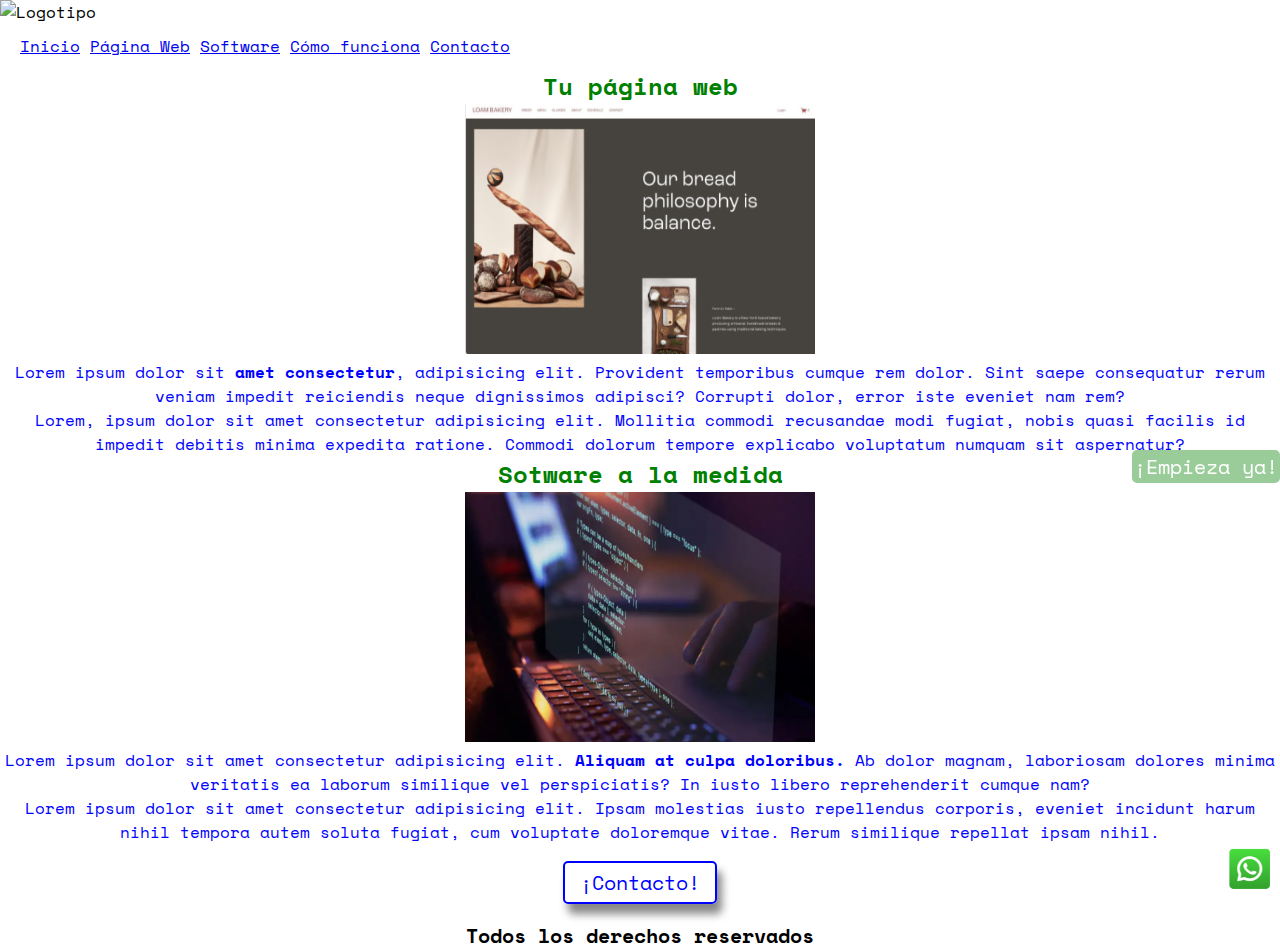
==== index.html @ 1fc6d666 "copia de entrega1" ====
<!DOCTYPE html>
<html lang="en">
<head>
    <meta charset="UTF-8">
    <meta name="viewport" content="width=device-width, initial-scale=1.0">
    <link rel="stylesheet" href="css/style.css">
    <!-- Googel Font: Space mono -->
    <link rel="preconnect" href="https://fonts.googleapis.com">
    <link rel="preconnect" href="https://fonts.gstatic.com" crossorigin>
    <link href="https://fonts.googleapis.com/css2?family=Space+Mono:ital,wght@0,400;0,700;1,400;1,700&display=swap" rel="stylesheet">
    <title>Home</title>
</head>
<body>
    <header>
        <!-- Logo -->
        <img class="logo" src="img/Logo.png" alt="Logotipo">
        <nav>
            <ul>
                <li><a href="index.html">Inicio</a></li>
                <li><a href="pages/web.html">Página Web</a></li>
                <li><a href="pages/software.html">Software</a></li>
                <li><a href="pages/proceso.html">Cómo funciona</a></li>
                <li><a href="pages/contacto.html">Contacto</a></li>
            </ul>
        </nav>
    </header>
    <br>
    <main>
        <section class="columna";>
            <h2>Tu página web</h2>
            <img class="productimg" src="img/web.png" alt="Imagen página web">
            <p>Lorem ipsum dolor sit <span>amet consectetur</span>, adipisicing elit. Provident temporibus cumque rem dolor. Sint saepe consequatur rerum veniam impedit reiciendis neque dignissimos adipisci? Corrupti dolor, error iste eveniet nam rem?</p>
            <p>Lorem, ipsum dolor sit amet consectetur adipisicing elit. Mollitia commodi recusandae modi fugiat, nobis quasi facilis id impedit debitis minima expedita ratione. Commodi dolorum tempore explicabo voluptatum numquam sit aspernatur?</p>
        </section> 
        <section>
            <h2>Sotware a la medida</h2>
            <img class="productimg" src="img/software.png" alt="Imagen software a la medida">
            <p>Lorem ipsum dolor sit amet consectetur adipisicing elit. <span>Aliquam at culpa doloribus.</span> Ab dolor magnam, laboriosam dolores minima veritatis ea laborum similique vel perspiciatis? In iusto libero reprehenderit cumque nam?</p>
            <p>Lorem ipsum dolor sit amet consectetur adipisicing elit. Ipsam molestias iusto repellendus corporis, eveniet incidunt harum nihil tempora autem soluta fugiat, cum voluptate doloremque vitae. Rerum similique repellat ipsam nihil.</p>
        </section>
        <br>
        <a class="lbutton" href="pages.contacto.html">¡Contacto!</a>
        <a id="call2act" href="pages/contacto.html">¡Empieza ya!</a>
        <a href="pages/contacto.html"><img id="walogo" src="img/wa.png" alt="Logo What's app"></a>
    </main>
    <br>
    <footer>Todos los derechos reservados</footer>
</body>
</html>
---- css/style.css ----
/* Reset de CSS */

* {
    margin: 0;
    padding: 0;
    box-sizing: border-box;
    font-family: "Space Mono", monospace;;
}

/* Menu navegación */

.logo {
    width: 300px;
    height: 100px;
}

header nav ul {
    list-style: none;
}

header nav ul {
    padding: 10px;
}

header nav ul li {
    padding-left: 10px;
    float: left;
}


/* estilos de main */
main {
    text-align: center;
    color: blue;
}

h2{
    color: green;
}

span {
    font-weight: bold;
}

.productimg {
    width: 350px;
    height: 250px;
}

.checklist {
    text-align: left;
    color:rgb(0, 94, 255);
}

.imgproceso{
    width: 70%;
}

form input, form textarea, form select {
    border: solid 2px gray;
    border-radius: 5px;
}

/* botón */
.lbutton {
    background-color: white;
    color: blue;
    text-decoration: none;
    border: 2px solid blue;
    border-radius: 5px;
    padding: 5px 15px;
    text-align: center;
    font-size: 20px;
    transition-duration: 0.4s;
    box-shadow: 5px 10px 8px #888888;
}

.lbutton:hover {
    background-color: blue;
    color: white;
}


#call2act {
    background-color: green;
    color: white;
    text-decoration: none;
    border: 2px solid green;
    border-radius: 5px;
    text-align: center;
    font-size: 20px;
    transition-duration: 0.4s;
    position: fixed;
    right: 0px;
    top: 50%;
    opacity: .4;
}

#call2act:hover {
    background-color: white;
    color: green;
    opacity: 1;
}

/* boton What's App */
#walogo {
    position: fixed;
    bottom: 5px;
    right: 5px;
    width: 50px;
    height: 50px;
}

footer {
    text-align: center;
    font-size: 20px;
    font-weight: bold;
}
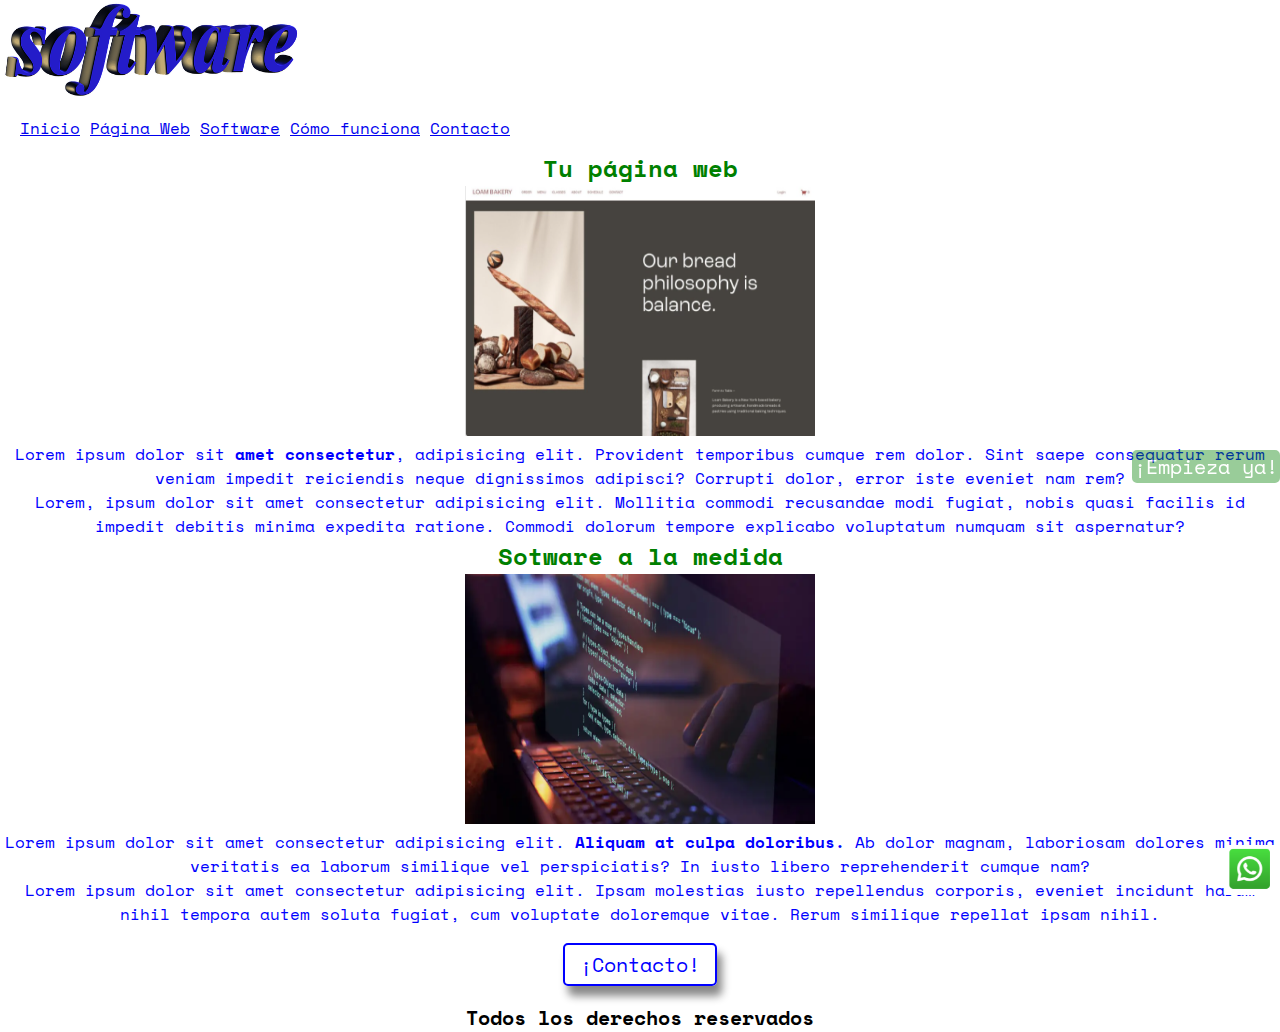
==== commit f7b95555: "correccion logo" ====
--- a/index.html
+++ b/index.html
@@ -13,7 +13,7 @@
 <body>
     <header>
         <!-- Logo -->
-        <img class="logo" src="img/Logo.png" alt="Logotipo">
+        <img class="logo" src="img/logo.png" alt="Logotipo">
         <nav>
             <ul>
                 <li><a href="index.html">Inicio</a></li>
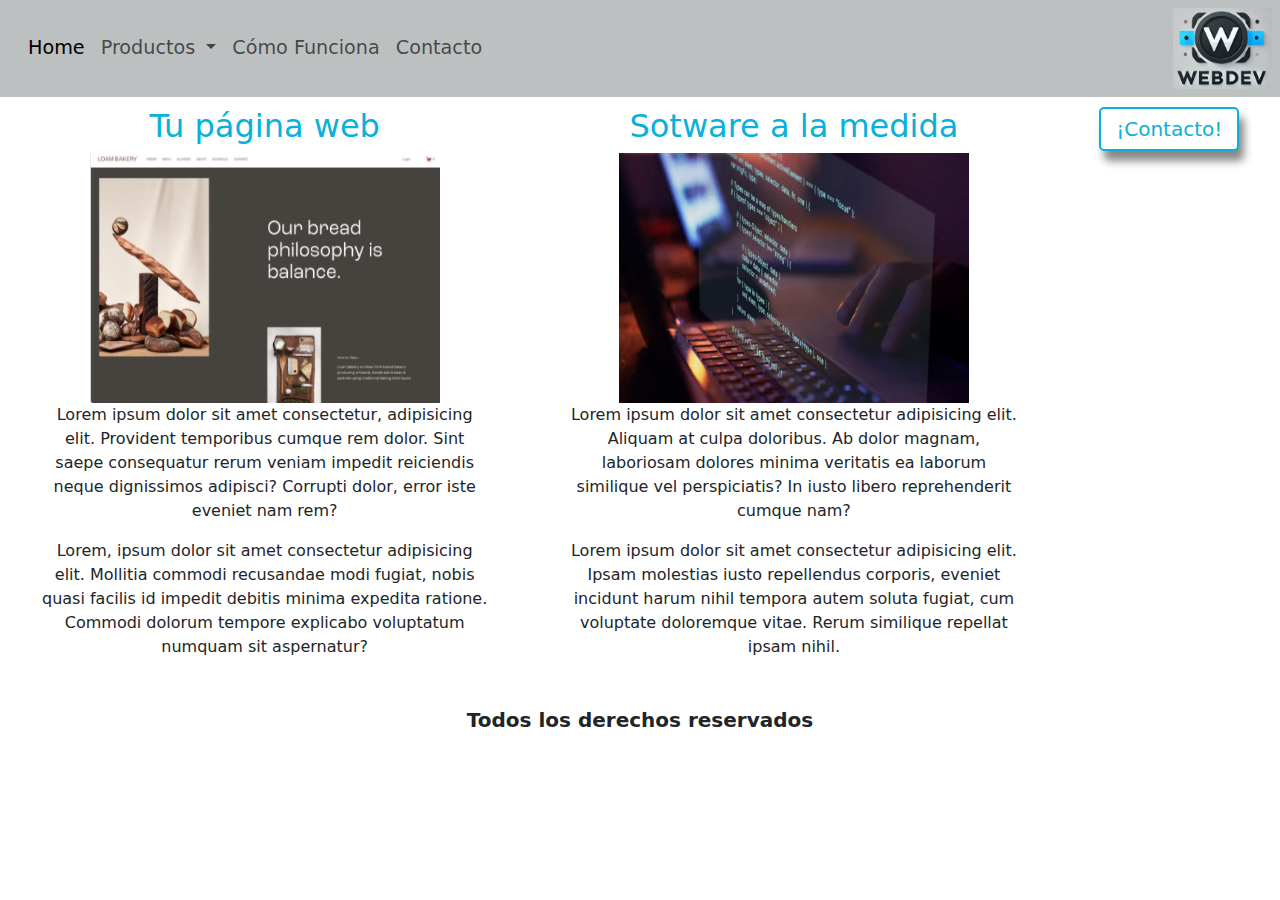
==== commit b5757dc4: "entrega 2 lista" ====
--- a/index.html
+++ b/index.html
@@ -1,49 +1,67 @@
-<!DOCTYPE html>
-<html lang="en">
-<head>
-    <meta charset="UTF-8">
-    <meta name="viewport" content="width=device-width, initial-scale=1.0">
-    <link rel="stylesheet" href="css/style.css">
-    <!-- Googel Font: Space mono -->
-    <link rel="preconnect" href="https://fonts.googleapis.com">
-    <link rel="preconnect" href="https://fonts.gstatic.com" crossorigin>
-    <link href="https://fonts.googleapis.com/css2?family=Space+Mono:ital,wght@0,400;0,700;1,400;1,700&display=swap" rel="stylesheet">
-    <title>Home</title>
-</head>
-<body>
-    <header>
-        <!-- Logo -->
-        <img class="logo" src="img/logo.png" alt="Logotipo">
-        <nav>
-            <ul>
-                <li><a href="index.html">Inicio</a></li>
-                <li><a href="pages/web.html">Página Web</a></li>
-                <li><a href="pages/software.html">Software</a></li>
-                <li><a href="pages/proceso.html">Cómo funciona</a></li>
-                <li><a href="pages/contacto.html">Contacto</a></li>
-            </ul>
-        </nav>
-    </header>
-    <br>
-    <main>
-        <section class="columna";>
-            <h2>Tu página web</h2>
-            <img class="productimg" src="img/web.png" alt="Imagen página web">
-            <p>Lorem ipsum dolor sit <span>amet consectetur</span>, adipisicing elit. Provident temporibus cumque rem dolor. Sint saepe consequatur rerum veniam impedit reiciendis neque dignissimos adipisci? Corrupti dolor, error iste eveniet nam rem?</p>
-            <p>Lorem, ipsum dolor sit amet consectetur adipisicing elit. Mollitia commodi recusandae modi fugiat, nobis quasi facilis id impedit debitis minima expedita ratione. Commodi dolorum tempore explicabo voluptatum numquam sit aspernatur?</p>
-        </section> 
-        <section>
-            <h2>Sotware a la medida</h2>
-            <img class="productimg" src="img/software.png" alt="Imagen software a la medida">
-            <p>Lorem ipsum dolor sit amet consectetur adipisicing elit. <span>Aliquam at culpa doloribus.</span> Ab dolor magnam, laboriosam dolores minima veritatis ea laborum similique vel perspiciatis? In iusto libero reprehenderit cumque nam?</p>
-            <p>Lorem ipsum dolor sit amet consectetur adipisicing elit. Ipsam molestias iusto repellendus corporis, eveniet incidunt harum nihil tempora autem soluta fugiat, cum voluptate doloremque vitae. Rerum similique repellat ipsam nihil.</p>
-        </section>
-        <br>
-        <a class="lbutton" href="pages.contacto.html">¡Contacto!</a>
-        <a id="call2act" href="pages/contacto.html">¡Empieza ya!</a>
-        <a href="pages/contacto.html"><img id="walogo" src="img/wa.png" alt="Logo What's app"></a>
-    </main>
-    <br>
-    <footer>Todos los derechos reservados</footer>
-</body>
+<!DOCTYPE html>
+<html lang="en">
+<head>
+    <meta charset="UTF-8">
+    <meta name="viewport" content="width=device-width, initial-scale=1.0">
+    <link href="https://cdn.jsdelivr.net/npm/bootstrap@5.3.3/dist/css/bootstrap.min.css" rel="stylesheet" integrity="sha384-QWTKZyjpPEjISv5WaRU9OFeRpok6YctnYmDr5pNlyT2bRjXh0JMhjY6hW+ALEwIH" crossorigin="anonymous">
+    <link rel="stylesheet" href="css/style.css">
+    <title>WebDep - Home</title>
+</head>
+<body>
+    <!-- header -->
+    <header>
+        <nav class="navbar navbar-expand-sm">
+            <div class="container-fluid">
+            <button class="navbar-toggler" type="button" data-bs-toggle="collapse" data-bs-target="#navbarNavDropdown" aria-controls="navbarNavDropdown" aria-expanded="false" aria-label="Toggle navigation">
+                <span class="navbar-toggler-icon"></span>
+            </button>
+            <div class="collapse navbar-collapse" id="navbarNavDropdown">
+                <ul class="navbar-nav">
+                <li class="nav-item">
+                    <a class="nav-link active" aria-current="page" href="#">Home</a>
+                </li>
+                <li class="nav-item dropdown">
+                    <a class="nav-link dropdown-toggle" href="#" role="button" data-bs-toggle="dropdown" aria-expanded="false">
+                    Productos
+                    </a>
+                    <ul class="dropdown-menu">
+                    <li><a class="dropdown-item" href="pages/web.html">Página Web</a></li>
+                    <li><a class="dropdown-item" href="pages/software.html">Software</a></li>
+                    </ul>
+                </li>
+                <li class="nav-item">
+                    <a class="nav-link" href="pages/proceso.html">Cómo Funciona</a>
+                </li>
+                <li class="nav-item">
+                    <a class="nav-link" href="pages/contacto.html">Contacto</a>
+                </li>
+                </ul>
+            </div>
+            </div>
+        </nav>
+        <img src="img/logo.png" alt="logotipo">
+    </header>
+    <!-- main content-->
+    <main>
+        <section class="product">
+            <h2>Tu página web</h2>
+            <img src="img/web.png" alt="Imagen página web">
+            <p>Lorem ipsum dolor sit <span>amet consectetur</span>, adipisicing elit. Provident temporibus cumque rem dolor. Sint saepe consequatur rerum veniam impedit reiciendis neque dignissimos adipisci? Corrupti dolor, error iste eveniet nam rem?</p>
+            <p>Lorem, ipsum dolor sit amet consectetur adipisicing elit. Mollitia commodi recusandae modi fugiat, nobis quasi facilis id impedit debitis minima expedita ratione. Commodi dolorum tempore explicabo voluptatum numquam sit aspernatur?</p>
+        </section> 
+        <section class="product">
+            <h2>Sotware a la medida</h2>
+            <img src="img/software.png" alt="Imagen software a la medida">
+            <p>Lorem ipsum dolor sit amet consectetur adipisicing elit. <span>Aliquam at culpa doloribus.</span> Ab dolor magnam, laboriosam dolores minima veritatis ea laborum similique vel perspiciatis? In iusto libero reprehenderit cumque nam?</p>
+            <p>Lorem ipsum dolor sit amet consectetur adipisicing elit. Ipsam molestias iusto repellendus corporis, eveniet incidunt harum nihil tempora autem soluta fugiat, cum voluptate doloremque vitae. Rerum similique repellat ipsam nihil.</p>
+        </section>
+        <section>
+        <a class="lbutton" href="pages/contacto.html">¡Contacto!</a>
+        </section>
+    </main>
+    <footer>Todos los derechos reservados</footer>
+
+
+    <script src="https://cdn.jsdelivr.net/npm/bootstrap@5.3.3/dist/js/bootstrap.bundle.min.js" integrity="sha384-YvpcrYf0tY3lHB60NNkmXc5s9fDVZLESaAA55NDzOxhy9GkcIdslK1eN7N6jIeHz" crossorigin="anonymous"></script>
+</body>
 </html>--- a/css/style.css
+++ b/css/style.css
@@ -1,118 +1,110 @@
-/* Reset de CSS */
-
-* {
-    margin: 0;
-    padding: 0;
-    box-sizing: border-box;
-    font-family: "Space Mono", monospace;;
-}
-
-/* Menu navegación */
-
-.logo {
-    width: 300px;
-    height: 100px;
-}
-
-header nav ul {
-    list-style: none;
-}
-
-header nav ul {
-    padding: 10px;
-}
-
-header nav ul li {
-    padding-left: 10px;
-    float: left;
-}
-
-
-/* estilos de main */
-main {
-    text-align: center;
-    color: blue;
-}
-
-h2{
-    color: green;
-}
-
-span {
-    font-weight: bold;
-}
-
-.productimg {
-    width: 350px;
-    height: 250px;
-}
-
-.checklist {
-    text-align: left;
-    color:rgb(0, 94, 255);
-}
-
-.imgproceso{
-    width: 70%;
-}
-
-form input, form textarea, form select {
-    border: solid 2px gray;
-    border-radius: 5px;
-}
-
-/* botón */
-.lbutton {
-    background-color: white;
-    color: blue;
-    text-decoration: none;
-    border: 2px solid blue;
-    border-radius: 5px;
-    padding: 5px 15px;
-    text-align: center;
-    font-size: 20px;
-    transition-duration: 0.4s;
-    box-shadow: 5px 10px 8px #888888;
-}
-
-.lbutton:hover {
-    background-color: blue;
-    color: white;
-}
-
-
-#call2act {
-    background-color: green;
-    color: white;
-    text-decoration: none;
-    border: 2px solid green;
-    border-radius: 5px;
-    text-align: center;
-    font-size: 20px;
-    transition-duration: 0.4s;
-    position: fixed;
-    right: 0px;
-    top: 50%;
-    opacity: .4;
-}
-
-#call2act:hover {
-    background-color: white;
-    color: green;
-    opacity: 1;
-}
-
-/* boton What's App */
-#walogo {
-    position: fixed;
-    bottom: 5px;
-    right: 5px;
-    width: 50px;
-    height: 50px;
-}
-
-footer {
-    text-align: center;
-    font-size: 20px;
-    font-weight: bold;
+/* Reset de CSS */
+* {
+    margin: 0;
+    padding: 0;
+    box-sizing: border-box;
+}
+
+/* estilos generales */
+    /* header */
+header {
+    background-color: #BCC0C1;
+    display: flex;
+    justify-content: space-between;
+    margin-bottom: 10px;
+}
+.active-bg {
+    background-color: #BCC0C1;
+}
+
+    /* main */
+h2 {
+        color: #08b1db;
+}
+main{
+    display: flex;
+    flex-wrap: wrap;
+    text-align: center;
+    }
+
+main section {
+    justify-content: center;
+    margin: 0 auto;
+}
+
+main section ul {
+    list-style: none;
+    color: #08b1db;
+}
+main section ul li img {
+    width: 15px;
+    height: 15px;
+    margin-right: 5px;
+}
+main section form input {
+    width: 300px;
+    text-align: center;
+}
+.lbutton {
+    display: block;
+    background-color: white;
+    color: #08b1db;
+    text-decoration: none;
+    border: 2px solid #08b1db;
+    border-radius: 5px;
+    padding: 5px 15px;
+    text-align: center;
+    font-size: 20px;
+    transition-duration: 0.4s;
+    box-shadow: 5px 10px 8px #888888;
+}
+.lbutton:hover {
+    background-color:#08b1db ;
+    color: white;
+}
+
+footer {
+    margin-top: 30px;
+    text-align: center;
+    font-size: 20px;
+    font-weight: bold;
+}
+
+/* estilos de mobile */
+    header {
+        padding: 8px;
+    }
+    header img {
+        width: 11vh;
+        height: 9vh;
+    }
+    main section img {
+        width: 90%;
+    }
+
+@media screen and (min-width: 600px) {
+    header {
+        font-size: 1.2rem;
+    }
+    header img {
+        width: 11vh;
+        height: 9vh;
+    }
+    main section img {
+        width: 350px;
+        height: 250px;
+    }
+}
+
+@media screen and (min-width: 1024px) {
+    main section img {
+        width: 350px;
+        height: 250px;
+    }
+    .product {
+        width: 35%;
+    }
+    .lbutton {
+        display: block;
+    }
 }